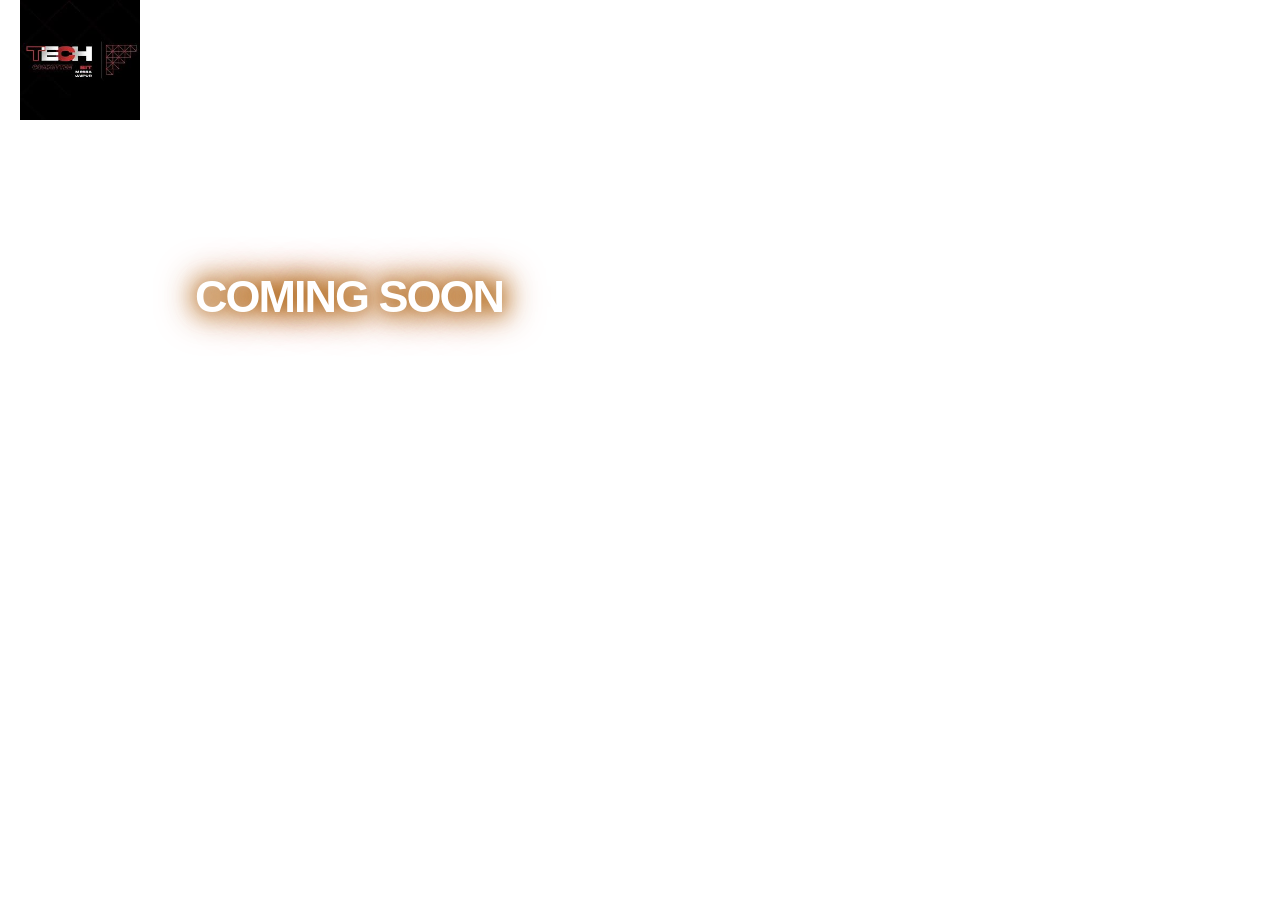
==== countdown/index.html @ f7649af0 "Add files via upload" ====
<!DOCTYPE html>
<html lang="en">
<head>
  <meta charset="UTF-8">
  <meta name="viewport" content="width=device-width, initial-scale=1.0">
  <title>Countdown Timer</title>
  <link rel="preconnect" href="https://fonts.googleapis.com">
  <link rel="preconnect" href="https://fonts.gstatic.com" crossorigin>
  <link href="https://fonts.googleapis.com/css2?family=Anek+Devanagari:wght@400;700&display=swap" rel="stylesheet">
  <link rel="stylesheet" href="styles.css">
</head>
<body>
  <div class="logo">
    <img src="tc logo.jpeg" alt="Logo">
  </div>
  <div class="countdown-container">
    <div class="coming-soon">COMING SOON</div>
  </div>
  <div class="countdown">
    <span class="countdown-number" id="days">00</span>
    <span class="countdown-separator">:</span>
    <span class="countdown-number" id="hours">00</span>
    <span class="countdown-separator">:</span>
    <span class="countdown-number" id="minutes">00</span>
    <span class="countdown-separator">:</span>
    <span class="countdown-number" id="seconds">00</span>
  </div>
  <div class="countdown-text">
    <span class="countdown-text1">  Days   </span>
    <span class="countdown-text1">  Hours  </span>
    <span class="countdown-text1">  Minutes  </span>
    <span class="countdown-text1">  Seconds  </span>
  </div>

  <script src="script.js"></script>
</body>
</html>
---- countdown/styles.css ----
body {
  background-image: url('bg2.jpg'); /* Default desktop background */
  background-size: cover;
  background-repeat: no-repeat;
  background-position: center;
  color: white;
  font-family: 'Anek Devanagari', sans-serif;
  margin: 0;
  padding: 0;
  min-height: 100vh; /* Ensures no whitespace at the bottom */
  overflow-x: hidden; /* Prevents horizontal scrolling */
}

/* Logo Styling */
.logo {
  margin-left: 20px;
  margin-right: 20px;
  width: 120px;
}

.logo img {
  max-width: 100%;
  height: auto;
}

/* Countdown Container */
.countdown-container {
  display: flex;
  align-items: center;
  justify-content: left;
  margin-top: 140px;
  margin-left: 250px;
}

.coming-soon {
  font-family: 'Gill Sans MT', Calibri, 'Trebuchet MS', sans-serif;
  font-size: 45px;
  font-weight: bold;
  margin-right: 30px;
  margin-left: -55px;
  letter-spacing: -2px;
  text-shadow: 0 0 10px rgba(96, 53, 3, 0.066), 0 0 20px rgba(174, 93, 0, 0.893), 0 0 30px rgba(183, 100, 12, 0.847), 0 0 40px rgb(174, 84, 0);
}

/* Countdown Numbers */
.countdown {
  font-size: 80px;
  font-weight: bold;
  display: flex;
  align-items: center;
  margin-left: 120px;
}

.countdown-separator {
  font-size: 90px;
  margin-left: 30px;
  margin-right: 30px;
}

/* Countdown Labels */
.countdown-text {
  font-size: 16px;
  display: flex;
  margin-left: 100px;
  margin-top: -50px;
  font-family: 'Gill Sans', 'Gill Sans MT', Calibri, 'Trebuchet MS', sans-serif;
}

.countdown-text1 {
  margin: 0 48px;
}

.countdown-text1:nth-child(1) {
  margin-left: 40px;
  margin-right: 75px;
}

.countdown-text1:nth-child(2) {
  margin-right: 70px;
}

.countdown-text1:nth-child(3) {
  margin-right: 62px;
}

/* Smartphone-Specific Adjustments */
@media (max-width: 1100px) {
  body {
    background-image: url('bg3.jpg'); /* Smartphone-specific background */
    background-size: cover; /* Ensures full viewport coverage */
    background-repeat: no-repeat;
    background-position: center;
    min-height: 100vh; /* Prevents whitespace at the bottom */
  }

  .countdown-container {
    margin-top: 200px; /* Adjust content position for smaller screens */
    margin-left: 10px; /* Central alignment */
    text-align: center;
  }

  .logo {
    margin: 10px auto;
    margin-left: 10px;
    display: flex;
    justify-content: center;
    width: 100px; /* Adjust size for logo */
  }

  .coming-soon {
    font-size: 40px; /* Scaled-down font size */
    margin: 10px auto;
  }

  .countdown {
    font-size: 50px; /* Adjusted font size */
    margin-left: 0;
    margin-top: 24px;;
    justify-content: center;
  }

  .countdown-separator {
    font-size: 40px; /* Match countdown numbers */
    margin-left: 10px;
    margin-right: 10px;
  }

  .countdown-text {
    font-size: 13px; /* Smaller text for labels */
    margin-left: 0;
    justify-content: center;
    margin-top: -13px;
  }

  .countdown-text1 {
    margin: 0 10px;
  }

  .countdown-text1:nth-child(1) {
    margin-left: 20px;
    margin-right: 38px;
  }
  
  .countdown-text1:nth-child(2) {
    margin-right: 35px;
  }
  
  .countdown-text1:nth-child(3) {
    margin-right: 30px;
  }
}
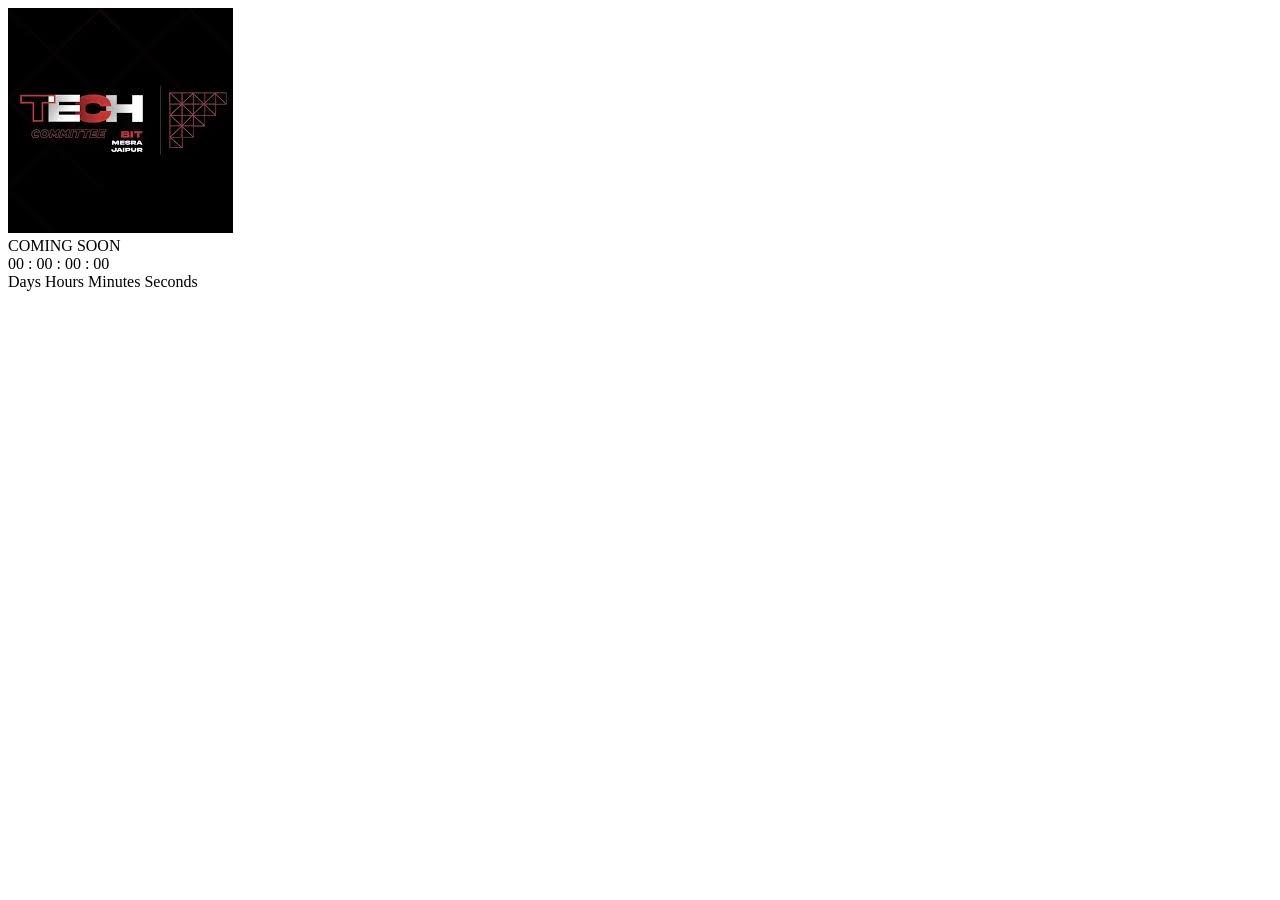
==== commit aabb1632: "Update index.html" ====
--- a/countdown/index.html
+++ b/countdown/index.html
@@ -7,7 +7,7 @@
   <link rel="preconnect" href="https://fonts.googleapis.com">
   <link rel="preconnect" href="https://fonts.gstatic.com" crossorigin>
   <link href="https://fonts.googleapis.com/css2?family=Anek+Devanagari:wght@400;700&display=swap" rel="stylesheet">
-  <link rel="stylesheet" href="styles.css">
+  <link rel="stylesheet" href="./countdown/styles.css">
 </head>
 <body>
   <div class="logo">
@@ -34,4 +34,4 @@
 
   <script src="script.js"></script>
 </body>
-</html>+</html>
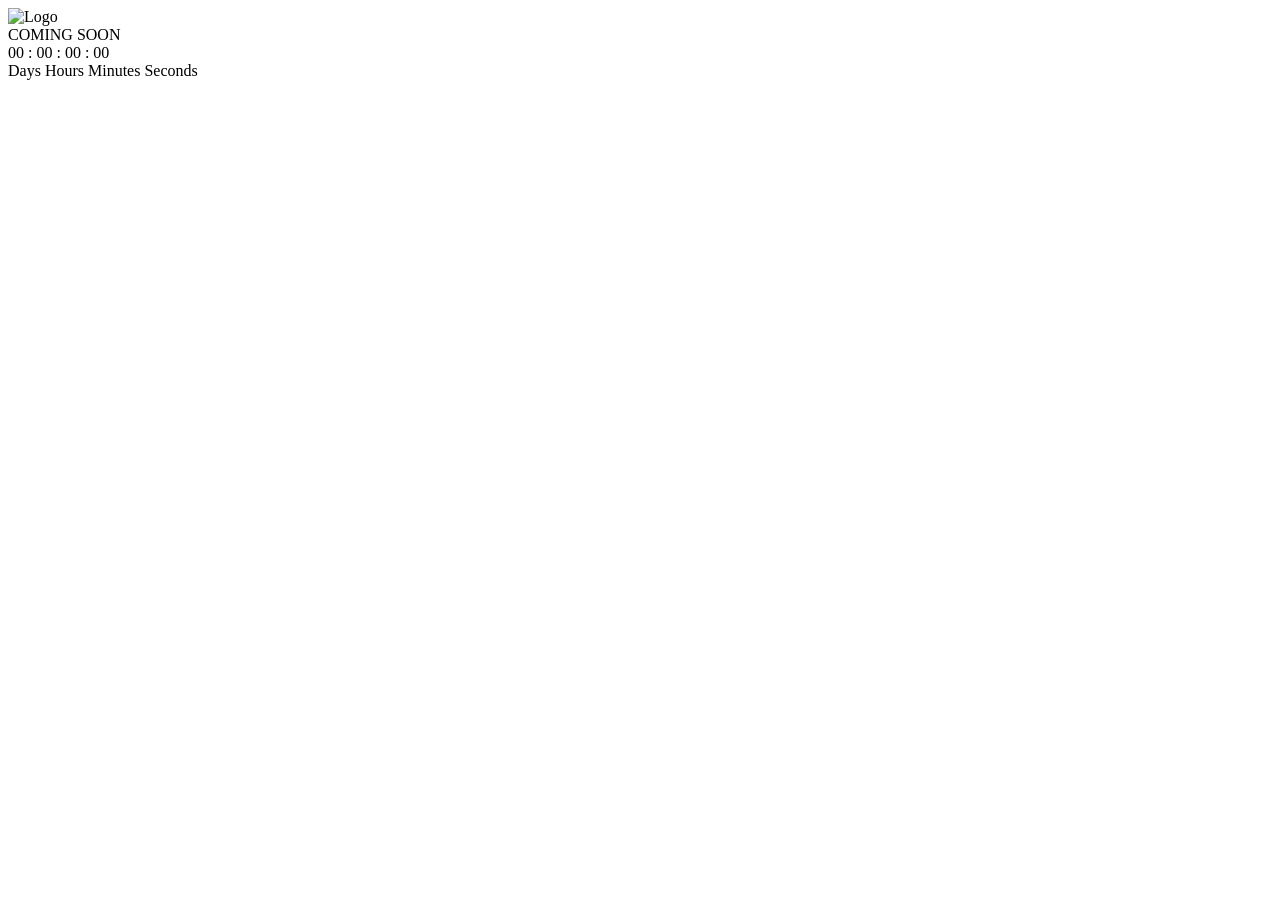
==== commit d881547e: "Update index.html" ====
--- a/countdown/index.html
+++ b/countdown/index.html
@@ -11,7 +11,7 @@
 </head>
 <body>
   <div class="logo">
-    <img src="tc logo.jpeg" alt="Logo">
+    <img src="./countdown/tc logo.jpeg" alt="Logo">
   </div>
   <div class="countdown-container">
     <div class="coming-soon">COMING SOON</div>
